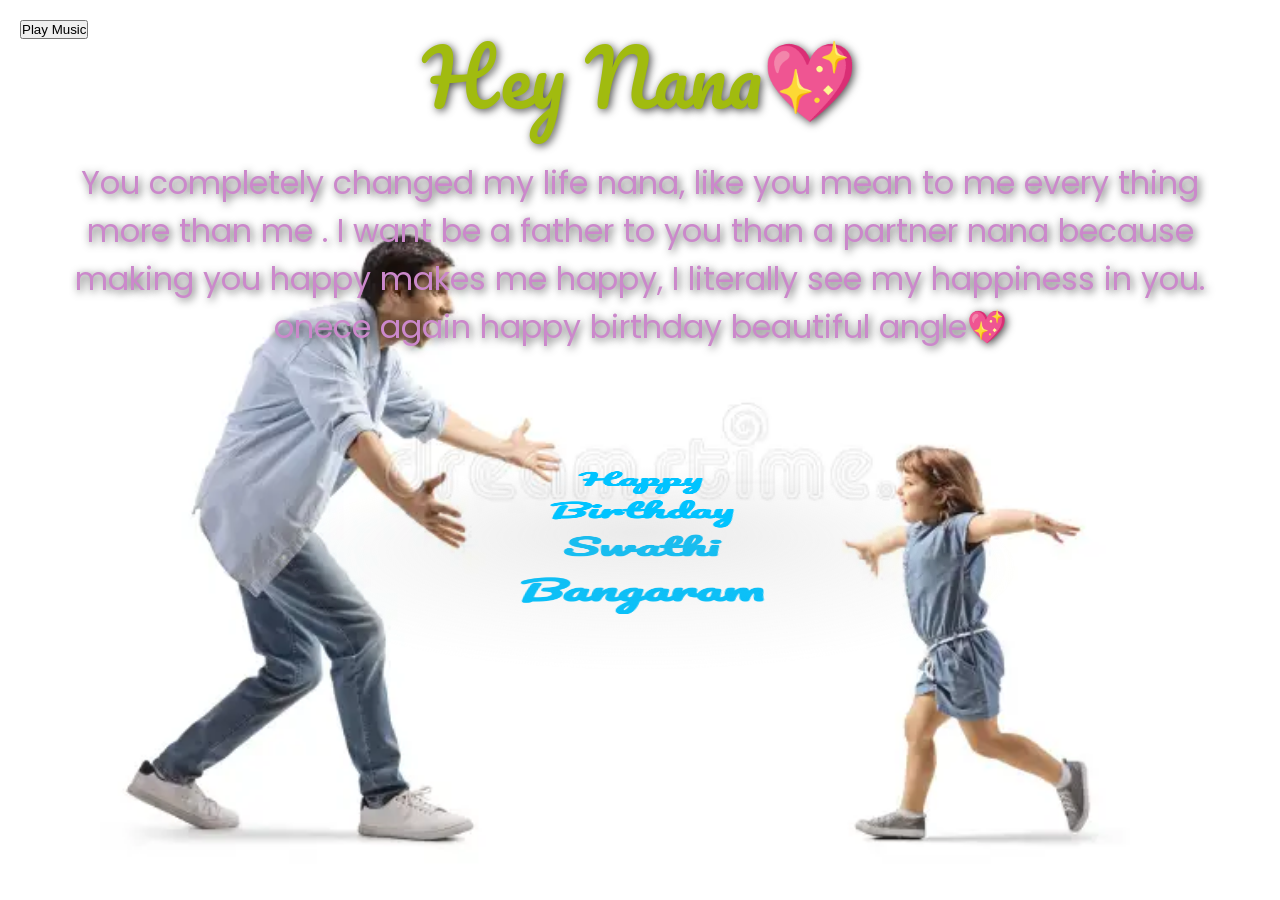
==== index1.html @ ef8e1f0e "Add files via upload" ====
<!DOCTYPE html>
<html lang="vi">
<head>
    <meta charset="UTF-8">
    <meta http-equiv="X-UA-Compatible" content="IE=edge">
    <meta name="viewport" content="width=device-width, initial-scale=1.0">
    <title>Uyên Nhi</title>
    <link rel="shortcut icon" href="./icon.png" type="image/x-icon">
    <link rel="stylesheet" href="main.css">
    <link rel="preconnect" href="https://fonts.googleapis.com">
    <link rel="preconnect" href="https://fonts.gstatic.com" crossorigin>
    <link href="https://fonts.googleapis.com/css2?family=Dancing+Script&display=swap" rel="stylesheet">
</head>
<body>
    <div class="text-overlay">
    <h2>Hey Nana💖</h2>
    <h3>You completely changed my life nana, like you mean to me every thing more than me . I want be a father to you than a partner nana because making you happy makes me happy, I literally see my happiness in you. onece again happy birthday beautiful angle💖</h3>
  </div>
    <div id="drag-container">
        <div id="spin-container">
            <img src="./images/r1.jpeg" alt="">
            <img src="./images/r2.jpeg" alt="">
            <img src="./images/r3.jpeg" alt="">
            <img src="./images/r4.jpeg" alt="">
            <img src="./images/r5.jpeg" alt="">
            <img src="./images/r6.jpeg" alt="">
            <img src="./images/r7.jpeg" alt="">
            <img src="./images/r8.jpeg" alt="">
            <img src="./images/r9.jpeg" alt="">
            <img src="./images/r10.jpeg" alt="">
            <p>Happy Birthday Swathi Bangaram</p>
        </div>
        <div id="ground"></div>
    </div>
    
    
    <div id="music-container"></div>
    <!-- <div id="canva">
        <canvas id="canvas"></canvas>
    </div> -->

   <!-- Add this button inside <body>, before your <audio> tag -->
<button id="playMusicBtn" style="position:fixed;top:20px;left:20px;z-index:999;">Play Music</button>

<audio id="myAudio">
    <source src="music/neekem.mp3" type="audio/mpeg">
    <source src="music/neekem.ogg" type="audio/ogg">
</audio>

<script>
    // Play music when user clicks anywhere
    function playMusic() {
        var audio = document.getElementById("myAudio");
        audio.muted = false;
        audio.play();
        var btn = document.getElementById('playMusicBtn');
        if (btn) btn.style.display = 'none';
        // Remove event after first play
        document.body.removeEventListener('click', playMusic);
    }

    document.getElementById('playMusicBtn').onclick = playMusic;
    document.body.addEventListener('click', playMusic);
</script>

    <script src="main.js"></script>

    <script>
        window.onload = function() {
            var audio = document.getElementById("myAudio");
            audio.muted = false;
            audio.play().catch(function(e) {
                console.log('Audio playback failed:', e);
            });

            // Hiệu ứng pháo hoa và trái tim
            const canvas = document.getElementById("canvas");
            const ctx = canvas.getContext("2d");
            canvas.width = window.innerWidth;
            canvas.height = window.innerHeight;

            function random(min, max) {
                return Math.random() * (max - min) + min;
            }

            function Firework(x, y) {
                this.x = x;
                this.y = y;
                this.radius = random(2, 4);
                this.color = `hsl(${random(0, 360)}, 100%, 50%)`;
                this.vx = random(-3, 3);
                this.vy = random(-3, 3);
                this.life = 100;
            }

            Firework.prototype.draw = function () {
                ctx.beginPath();
                ctx.arc(this.x, this.y, this.radius, 0, Math.PI * 2);
                ctx.fillStyle = this.color;
                ctx.fill();
            };

            Firework.prototype.update = function () {
                this.x += this.vx;
                this.y += this.vy;
                this.life--;
            };

            function Heart(x, y) {
                this.x = x;
                this.y = y;
                this.size = random(20, 40);
                this.color = 'red';
                this.vy = random(-2, -1);
                this.opacity = 1;
            }

            Heart.prototype.draw = function () {
                ctx.beginPath();
                ctx.moveTo(this.x, this.y);
                ctx.bezierCurveTo(this.x - this.size / 2, this.y - this.size / 2, this.x - this.size, this.y + this.size / 3, this.x, this.y + this.size);
                ctx.bezierCurveTo(this.x + this.size, this.y + this.size / 3, this.x + this.size / 2, this.y - this.size / 2, this.x, this.y);
                ctx.fillStyle = this.color;
                ctx.globalAlpha = this.opacity;
                ctx.fill();
                ctx.globalAlpha = 1;
            };

            Heart.prototype.update = function () {
                this.y += this.vy;
                this.opacity -= 0.01;
            };

            let fireworks = [];
            let hearts = [];

            function animate() {
                ctx.clearRect(0, 0, canvas.width, canvas.height);
                if (Math.random() < 0.1) {
                    fireworks.push(new Firework(random(0, canvas.width), random(0, canvas.height)));
                }
                if (Math.random() < 0.05) {
                    hearts.push(new Heart(random(0, canvas.width), canvas.height));
                }

                fireworks.forEach((firework, index) => {
                    firework.draw();
                    firework.update();
                    if (firework.life <= 0) {
                        fireworks.splice(index, 1);
                    }
                });

                hearts.forEach((heart, index) => {
                    heart.draw();
                    heart.update();
                    if (heart.opacity <= 0) {
                        hearts.splice(index, 1);
                    }
                });

                requestAnimationFrame(animate);
            }
            animate();
        };
    </script>
</body>
</html>
---- main.css ----
@import url('https://fonts.googleapis.com/css2?family=Amita:wght@400;700&family=Archivo:ital,wght@0,100..900;1,100..900&family=Bilbo+Swash+Caps&family=Inter:opsz,wght@14..32,500&family=Noto+Serif:ital,wght@0,100..900;1,100..900&family=Pacifico&family=Poppins:ital,wght@0,100;0,200;0,300;0,400;0,500;0,600;0,700;0,800;0,900;1,100;1,200;1,300;1,400;1,500;1,600;1,700;1,800;1,900&family=Tiro+Devanagari+Marathi:ital@0;1&display=swap');

* {
    margin: 0;
    padding: 0;
  }
  
  html,
  body {
    height: 100%;
    
  }
  
   body {
    overflow: hidden;
    display: -webkit-box;
    display: -ms-flexbox;
    display: flex;
    font-family: "Pacifico", sans-serif;
    background-image: url('love.webp');
    background-size: cover;
    background-position: center;
    background-repeat: no-repeat;
    -webkit-perspective: 1000px;
            perspective: 1000px;
    -webkit-transform-style: preserve-3d;
            transform-style: preserve-3d;
  }
  
  #drag-container, #spin-container {
    position: relative;
    display: -webkit-box;
    display: -ms-flexbox;
    display: flex;
    margin: auto;
    -webkit-transform-style: preserve-3d;
            transform-style: preserve-3d;
    -webkit-transform: rotateX(-10deg);
            transform: rotateX(-10deg);
            z-index: 100;
  }
  
  #drag-container img, #drag-container video {
    -webkit-transform-style: preserve-3d;
            transform-style: preserve-3d;
    position: absolute;
    left: 0;
    top: 0;
    max-width: 120%;
    max-height: 120%; 
    line-height: 200px;
    font-size: 50px;
    text-align: center;
    -webkit-box-shadow: 0 0 8px #fff;
            box-shadow: 0 0 8px #fff;
    -webkit-box-reflect: below 10px linear-gradient(transparent, transparent, #0005);
  }
  
  #drag-container img:hover, #drag-container video:hover {
    -webkit-box-shadow: 0 0 15px #fffd;
            box-shadow: 0 0 15px #fffd;
    -webkit-box-reflect: below 10px linear-gradient(transparent, transparent, #0007);
  }
  
  #drag-container p {
    
    position: absolute;
    top: 100%;
    left: 50%;
    -webkit-transform: translate(-50%,-50%) rotateX(90deg);
            transform: translate(-50%,-50%) rotateX(90deg);
    color: rgb(0, 195, 255);
    animation: fadein ease 15s;
  }

  .text-overlay {
    position: absolute;
    top: 20%;
    left: 50%;
    transform: translate(-50%, -50%);
    text-align: center;
    color: rgb(94, 200, 229);
    width: 90%;
    text-shadow: 2px 2px 8px rgba(0, 0, 0, 0.7);
    z-index: 10;
  }

  .text-overlay h2 {
    font-family: 'Pacifico', cursive;
    font-size: 6vw;
    font-weight: 500;
    color: #a1bb0f; /* Gold */
  }

  .text-overlay h3 {
    font-family: 'Poppins', sans-serif;
    font-size: 2.5vw;
    font-weight: 400;
    margin-top: 15px;
    color: #cb88cb; 
  }

  @keyframes fadein {
      from {
          opacity:0;
          
      }
      to {
          opacity: 1;
          
      }
  }
  
  #ground {
    width: 900px;
    height: 900px;
    position: absolute;
    top: 100%;
    left: 50%;
    -webkit-transform: translate(-50%,-50%) rotateX(90deg);
            transform: translate(-50%,-50%) rotateX(90deg);
    background: -webkit-radial-gradient(center center, farthest-side , #9993, transparent);
  }
  
  #music-container {
    position: absolute;
    top: 0;
    left: 0;
    display: none;
  }
  
  @-webkit-keyframes spin {
    from{
      -webkit-transform: rotateY(0deg);
              transform: rotateY(0deg);
    } to{
      -webkit-transform: rotateY(360deg);
              transform: rotateY(360deg);
    }
  }
  
  @keyframes spin {
    from{
      -webkit-transform: rotateY(0deg);
              transform: rotateY(0deg);
    } to{
      -webkit-transform: rotateY(360deg);
              transform: rotateY(360deg);
    }
  }
  @-webkit-keyframes spinRevert {
    from{
      -webkit-transform: rotateY(360deg);
              transform: rotateY(360deg);
    } to{
      -webkit-transform: rotateY(0deg);
              transform: rotateY(0deg);
    }
  }
  @keyframes spinRevert {
    from{
      -webkit-transform: rotateY(360deg);
              transform: rotateY(360deg);
    } to{
      -webkit-transform: rotateY(0deg);
              transform: rotateY(0deg);
    }
  }

  #canvas {
    background-color:transparent;   
    color: transparent; 
    margin: 0;
    overflow: hidden;
    background-repeat: no-repeat;
    width: 100vw;
  }


#canva {
    position: absolute;
    top: 0px;
    right: 0px;
    overflow: hidden;
}

p {
    font-weight: 600;
    font-size: 4vw;
    text-align: center;
    
}

@media screen and (max-width: 658px)    {
  p {
    font-weight: 600;
    font-size: 12vw;
    text-align: center;
}#spin-container {
    position: relative;
    display: flex;
    flex-direction: row;
    align-items: center;
    justify-content: center;
}

#spin-container img {
    margin: 0 10px;
    width: 120px;
    height: 120px;
    object-fit: cover;
    cursor: pointer;
}

#spin-container p {
    position: absolute;
    top: 50%;
    left: 50%;
    transform: translate(-50%, -50%);
    font-size: 2em;
    color: #ff4081;
    font-family: 'Dancing Script', cursive;
    z-index: 2;
    background: rgba(255,255,255,0.7);
    padding: 10px 30px;
    border-radius: 20px;
    box-shadow: 0 2px 10px rgba(0,0,0,0.1);
    display: none; /* Hide by default */
    pointer-events: none;
}

/* Show the paragraph when any image is hovered */
#spin-container img:hover ~ p {
    display: block;
}
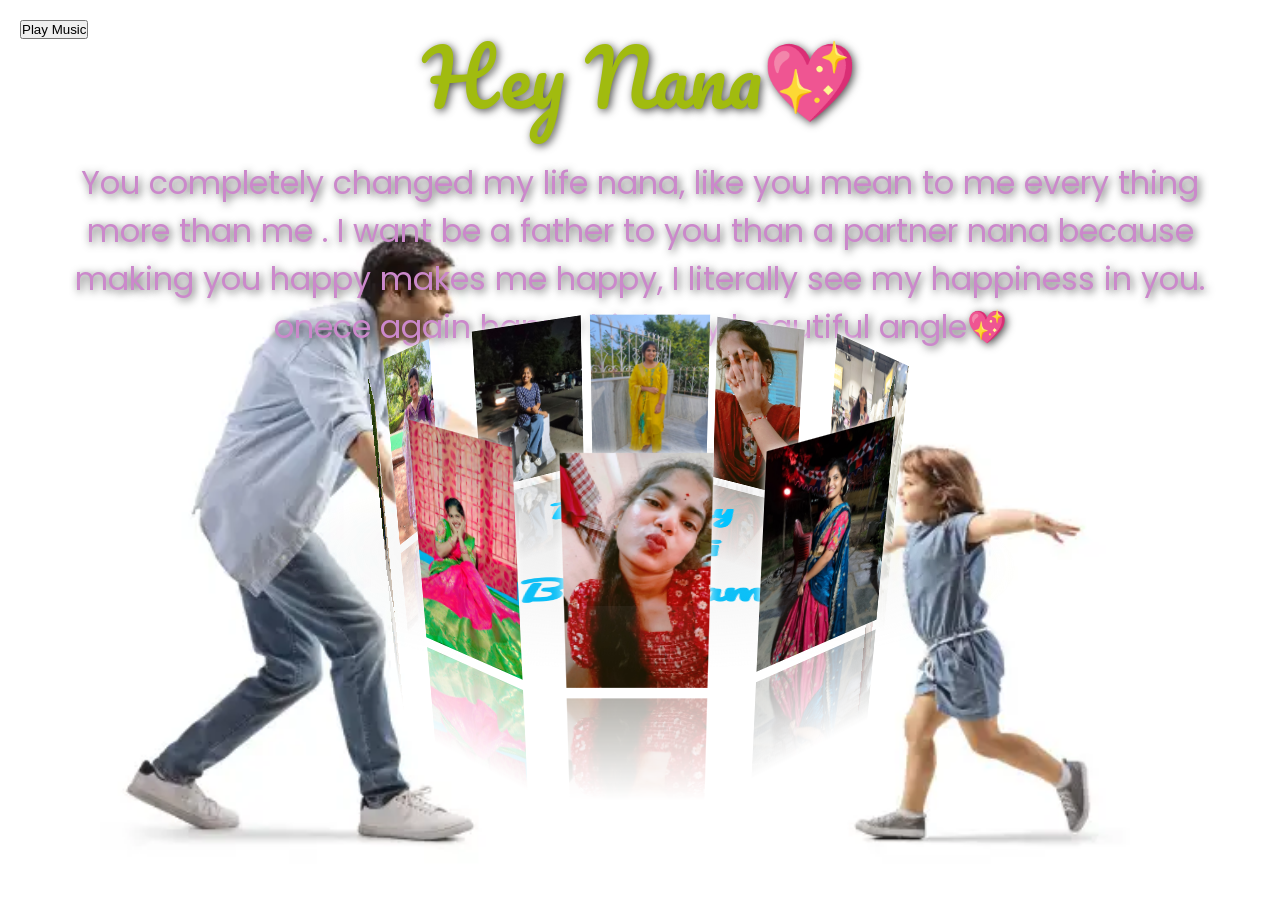
==== commit aeafb9e9: "Update index1.html" ====
--- a/index1.html
+++ b/index1.html
@@ -18,16 +18,16 @@
   </div>
     <div id="drag-container">
         <div id="spin-container">
-            <img src="./images/r1.jpeg" alt="">
-            <img src="./images/r2.jpeg" alt="">
-            <img src="./images/r3.jpeg" alt="">
-            <img src="./images/r4.jpeg" alt="">
-            <img src="./images/r5.jpeg" alt="">
-            <img src="./images/r6.jpeg" alt="">
-            <img src="./images/r7.jpeg" alt="">
-            <img src="./images/r8.jpeg" alt="">
-            <img src="./images/r9.jpeg" alt="">
-            <img src="./images/r10.jpeg" alt="">
+            <img src="./r1.jpeg" alt="">
+            <img src="./r2.jpeg" alt="">
+            <img src="./r3.jpeg" alt="">
+            <img src="./r4.jpeg" alt="">
+            <img src="./r5.jpeg" alt="">
+            <img src="./r6.jpeg" alt="">
+            <img src="./r7.jpeg" alt="">
+            <img src="./r8.jpeg" alt="">
+            <img src="./r9.jpeg" alt="">
+            <img src="./r10.jpeg" alt="">
             <p>Happy Birthday Swathi Bangaram</p>
         </div>
         <div id="ground"></div>
@@ -43,8 +43,8 @@
 <button id="playMusicBtn" style="position:fixed;top:20px;left:20px;z-index:999;">Play Music</button>
 
 <audio id="myAudio">
-    <source src="music/neekem.mp3" type="audio/mpeg">
-    <source src="music/neekem.ogg" type="audio/ogg">
+    <source src="neekem.mp3" type="audio/mpeg">
+    <source src="neekem.ogg" type="audio/ogg">
 </audio>
 
 <script>
